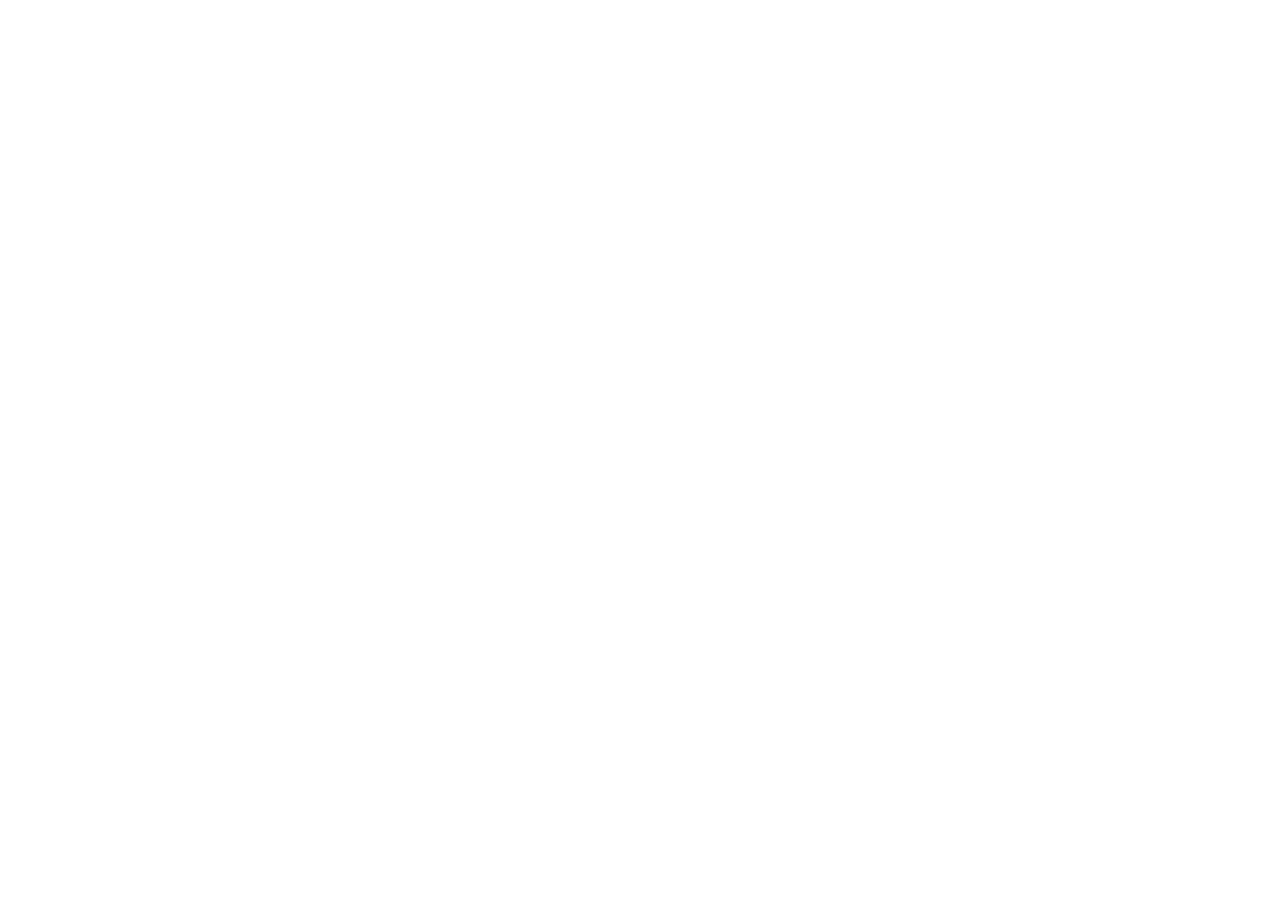
==== index.html @ c5a92662 "link bootstrap and jquery, also make bootstrap container" ====
<!DOCTYPE html>
<html lang="en-US">
  <head>
    <link rel="stylesheet" href="https://maxcdn.bootstrapcdn.com/bootstrap/3.3.7/css/bootstrap.min.css" integrity="sha384-BVYiiSIFeK1dGmJRAkycuHAHRg32OmUcww7on3RYdg4Va+PmSTsz/K68vbdEjh4u" crossorigin="anonymous">
    <link href="css/styles.css" rel="stylesheet" type="text/css">
    <script src="https://ajax.googleapis.com/ajax/libs/jquery/3.5.1/jquery.min.js"></script>
    <script src="js/scripts.js"></script>
    <title>Javascript Independent project</title>
    <body>
      <div class="container-fluid">
      </div>
    </body>
  </head>
</html>
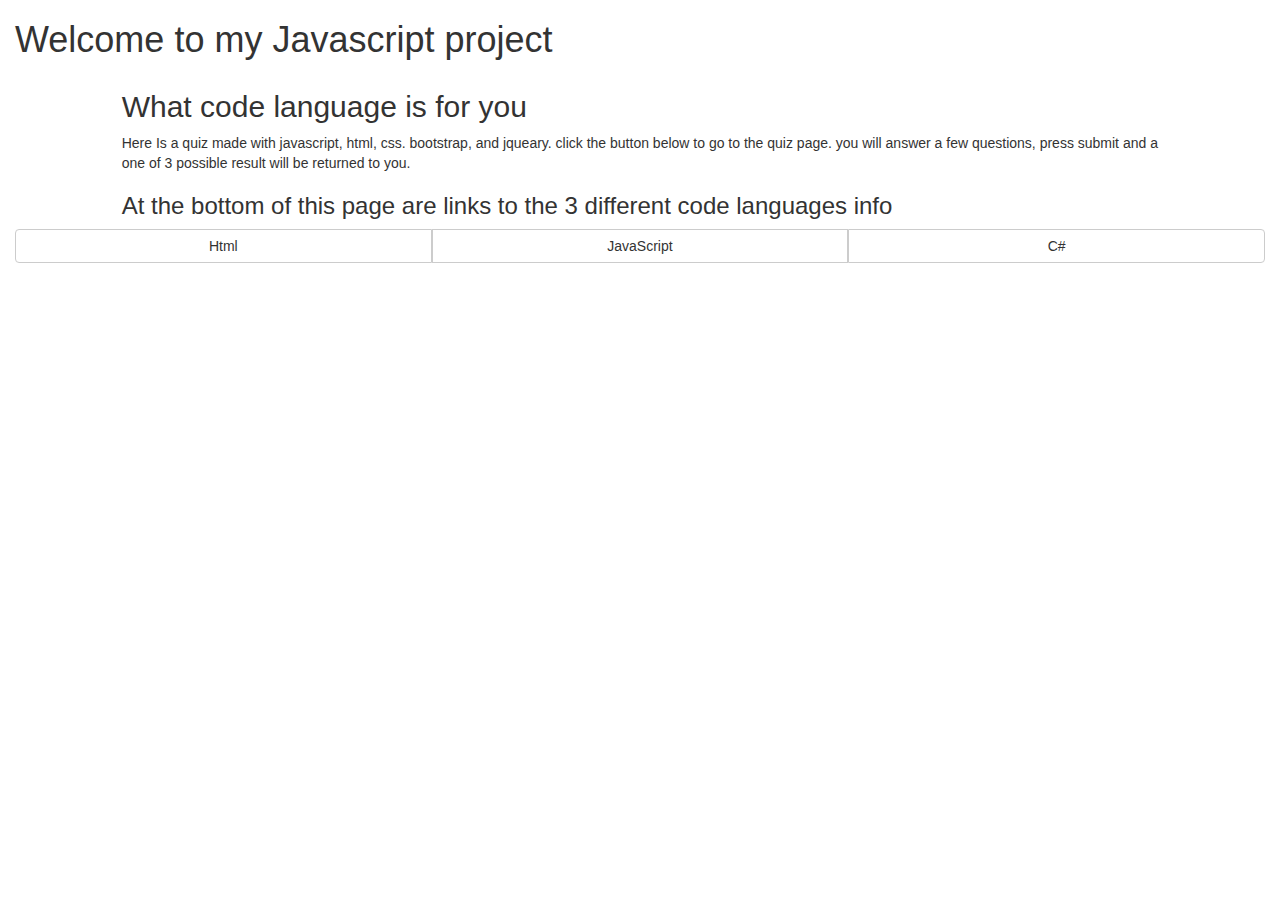
==== commit 33326e2a: "Add buttons to index page, and add buttons to quiz page" ====
--- a/index.html
+++ b/index.html
@@ -5,9 +5,43 @@
     <link href="css/styles.css" rel="stylesheet" type="text/css">
     <script src="https://ajax.googleapis.com/ajax/libs/jquery/3.5.1/jquery.min.js"></script>
     <script src="js/scripts.js"></script>
-    <title>Javascript Independent project</title>
+    <title>Javascript independent project home page</title>
     <body>
       <div class="container-fluid">
+        <div class="row">
+          <div class="col-sm-12">
+            <h1>Welcome to my Javascript project</h1>
+          </div>
+        </div>
+        <div class="row">
+          <div class="col-sm-1">
+          </div>
+          <div class="col-sm-10">
+            <h2>What code language is for you</h2>
+            <p> Here Is a quiz made with javascript, html, css. bootstrap, and jqueary.
+              click the button below to go to the quiz page. you will answer a few questions, press
+              submit and a one of 3 possible result will be returned to you.
+            </p>
+            <h3>At the bottom of this page are links to the 3 different code languages info</h3>
+          </div>
+          <div class="col-sm-1">
+          </div>
+        </div>
+        <div class="row">
+          <div class="col-sm-12">
+            <div class="btn-group btn-group-justified" role="group" aria-label="...">
+              <div class="btn-group" role="group">
+                <button type="button" class="btn btn-default">Html</button>
+              </div>
+              <div class="btn-group" role="group">
+                <button type="button" class="btn btn-default">JavaScript</button>
+              </div>
+              <div class="btn-group" role="group">
+                <button type="button" class="btn btn-default">C#</button>
+              </div>
+            </div>
+          </div>
+        </div>
       </div>
     </body>
   </head>
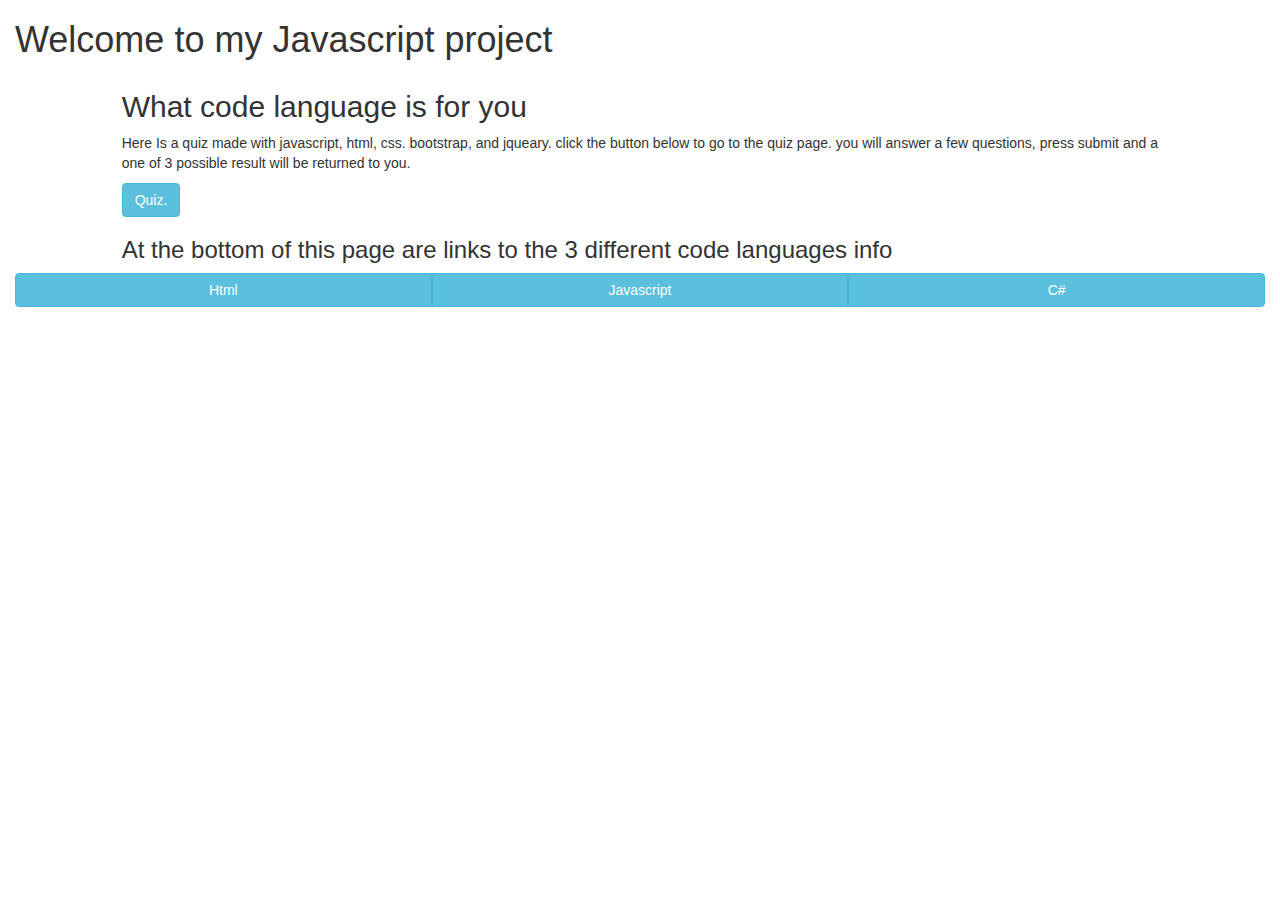
==== commit 2256c136: "link buttons to perspective pages" ====
--- a/index.html
+++ b/index.html
@@ -22,6 +22,9 @@
               click the button below to go to the quiz page. you will answer a few questions, press
               submit and a one of 3 possible result will be returned to you.
             </p>
+            <div class="btn-group" role="group">
+              <a href="quiz.html" class="btn btn-info" role="button">Quiz.</a>
+            </div>
             <h3>At the bottom of this page are links to the 3 different code languages info</h3>
           </div>
           <div class="col-sm-1">
@@ -31,13 +34,13 @@
           <div class="col-sm-12">
             <div class="btn-group btn-group-justified" role="group" aria-label="...">
               <div class="btn-group" role="group">
-                <button type="button" class="btn btn-default">Html</button>
+                <a href="html.html" class="btn btn-info" role="button">Html</a>
               </div>
               <div class="btn-group" role="group">
-                <button type="button" class="btn btn-default">JavaScript</button>
+                <a href="js.html" class="btn btn-info" role="button">Javascript</a>
               </div>
               <div class="btn-group" role="group">
-                <button type="button" class="btn btn-default">C#</button>
+                <a href="csharp.html" class="btn btn-info" role="button">C#</a>
               </div>
             </div>
           </div>
--- a/css/styles.css
+++ b/css/styles.css
@@ -0,0 +1,9 @@
+#answer1{
+  display: none;
+}
+#answer2{
+  display: none;
+}
+#answer3{
+  display: none;
+}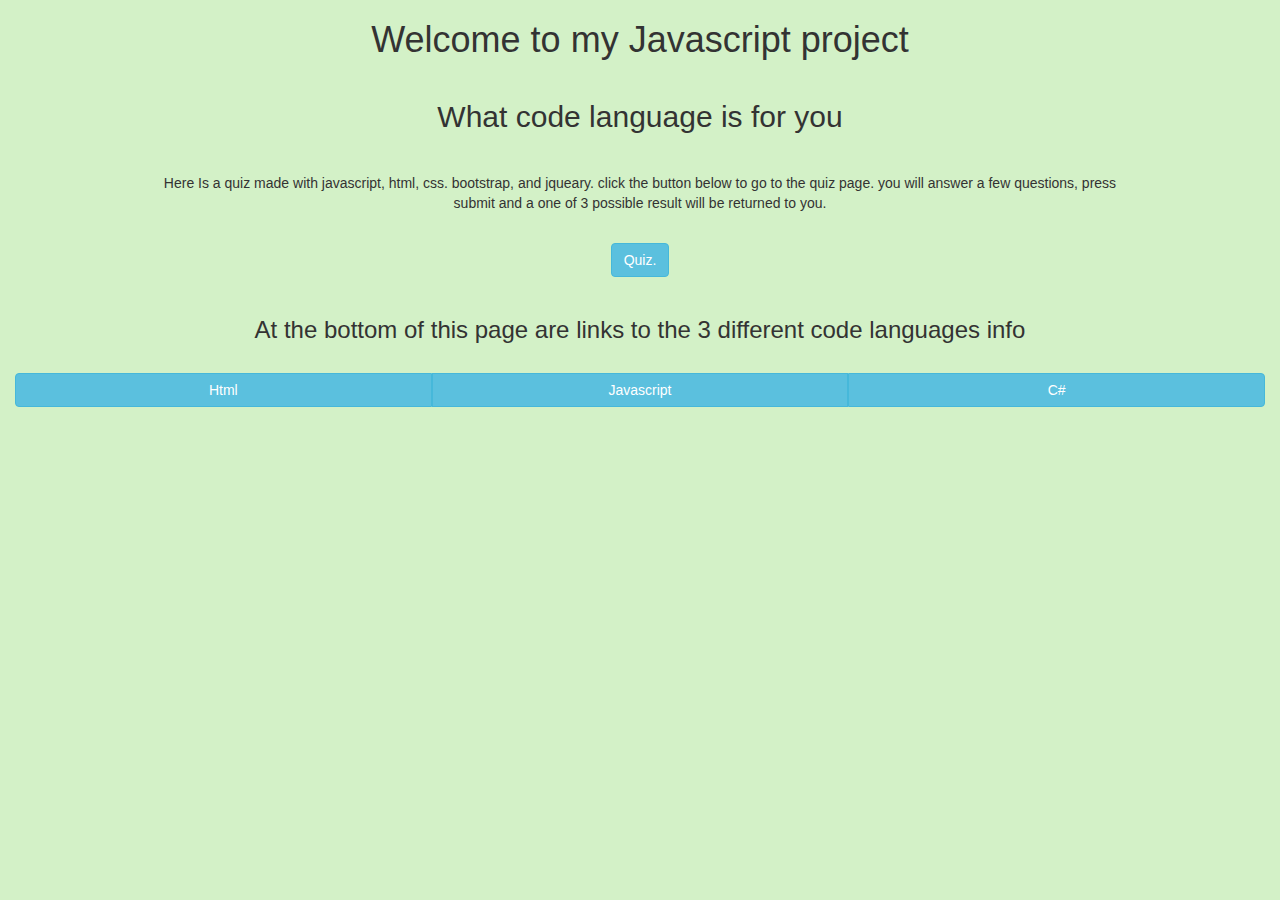
==== commit 4d3d3983: "add css styles to page, background color and text style to index pg" ====
--- a/index.html
+++ b/index.html
@@ -7,25 +7,25 @@
     <script src="js/scripts.js"></script>
     <title>Javascript independent project home page</title>
     <body>
-      <div class="container-fluid">
+      <div class="container-fluid" class="pg1">
         <div class="row">
           <div class="col-sm-12">
-            <h1>Welcome to my Javascript project</h1>
+            <h1 id="pg1title">Welcome to my Javascript project</h1>
           </div>
         </div>
         <div class="row">
           <div class="col-sm-1">
           </div>
           <div class="col-sm-10">
-            <h2>What code language is for you</h2>
-            <p> Here Is a quiz made with javascript, html, css. bootstrap, and jqueary.
+            <h2 id="pg1texthead">What code language is for you</h2>
+            <p id="pg1text"> Here Is a quiz made with javascript, html, css. bootstrap, and jqueary.
               click the button below to go to the quiz page. you will answer a few questions, press
               submit and a one of 3 possible result will be returned to you.
             </p>
-            <div class="btn-group" role="group">
+            <div class="btn-group" role="group" id="pg1quizbutton">
               <a href="quiz.html" class="btn btn-info" role="button">Quiz.</a>
             </div>
-            <h3>At the bottom of this page are links to the 3 different code languages info</h3>
+            <h3 id="pg1lowtext">At the bottom of this page are links to the 3 different code languages info</h3>
           </div>
           <div class="col-sm-1">
           </div>
@@ -33,7 +33,7 @@
         <div class="row">
           <div class="col-sm-12">
             <div class="btn-group btn-group-justified" role="group" aria-label="...">
-              <div class="btn-group" role="group">
+              <div class="btn-group" role="group" id="pg1buttons">
                 <a href="html.html" class="btn btn-info" role="button">Html</a>
               </div>
               <div class="btn-group" role="group">
--- a/css/styles.css
+++ b/css/styles.css
@@ -6,4 +6,61 @@
 }
 #answer3{
   display: none;
-}+}
+
+/* index page styles = pg1 */
+#pg1title{
+  text-align: center;
+}
+#pg1quizbutton{
+  margin: auto;
+  display: flex;
+  flex-direction: row;
+  justify-content: center;
+}
+#pg1text{
+  text-align: center;
+  padding: 20px;
+}
+#pg1texthead{
+  text-align: center;
+  padding: 10px;
+}
+#pg1lowtext{
+  text-align: center;
+  padding: 20px;
+}
+/* quiz page styles = pg2 */
+#pg2title{
+  text-align: center;
+}
+/* html page styles = pg3 */
+
+#pg3title{
+  text-align: center;
+}
+#pg3homebutton{
+  text-align: center;
+}
+/* javascript page styles = pg4 */
+#pg4title{
+  text-align: center;
+}
+/* c# page styles = pg5 */
+#pg5title{
+  text-align: center;
+}
+/* common tags */
+
+img{
+  display: block;
+  width: 500px;
+  margin-left: auto;
+  margin-right: auto;
+  border-radius: 30px;
+  padding: 20px;
+}
+
+body{
+  background-color: rgb(211, 241, 199);
+}
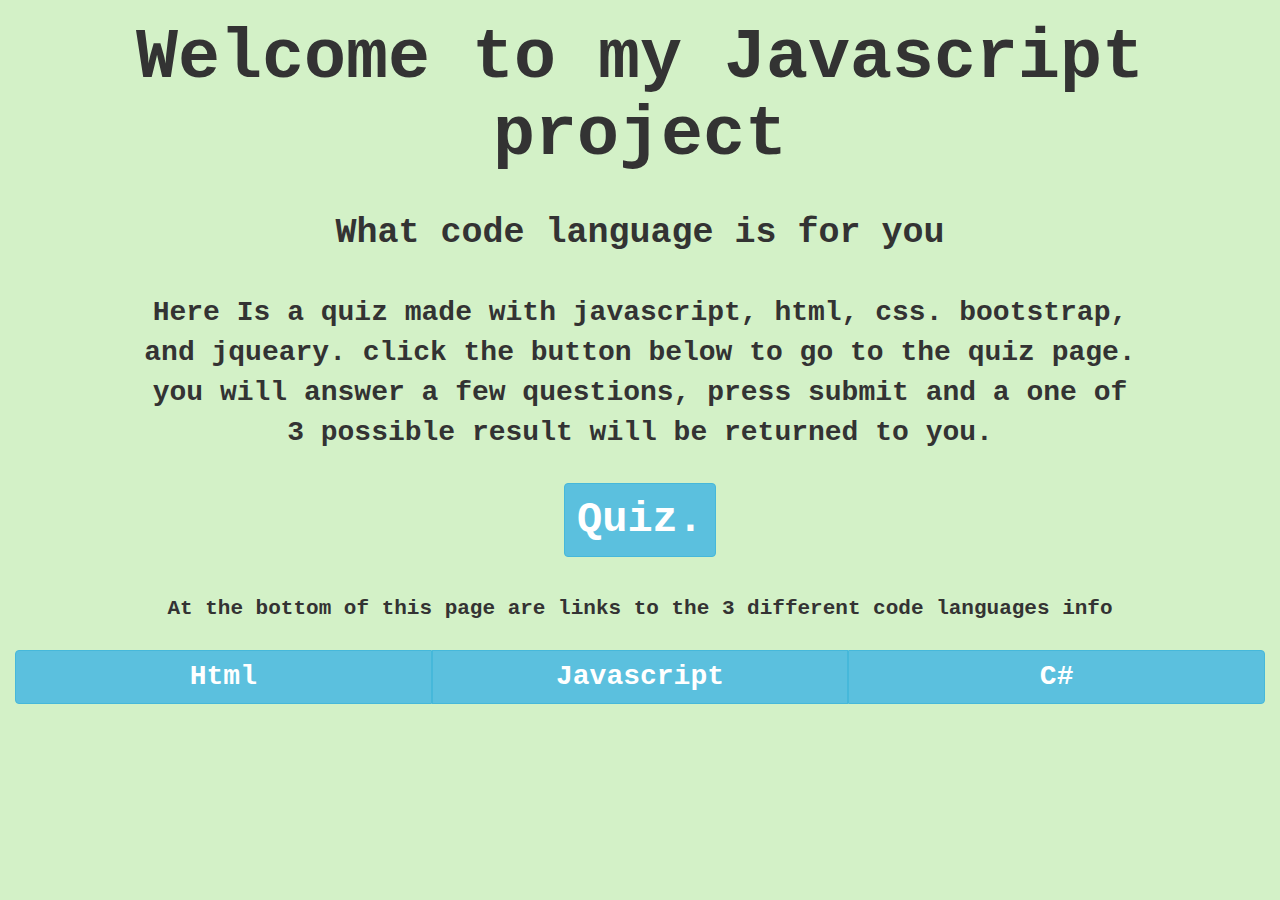
==== commit 819d6183: "add background color to each page and button styles pg1 text" ====
--- a/index.html
+++ b/index.html
@@ -6,7 +6,7 @@
     <script src="https://ajax.googleapis.com/ajax/libs/jquery/3.5.1/jquery.min.js"></script>
     <script src="js/scripts.js"></script>
     <title>Javascript independent project home page</title>
-    <body>
+    <body id="pg1">
       <div class="container-fluid" class="pg1">
         <div class="row">
           <div class="col-sm-12">
--- a/css/styles.css
+++ b/css/styles.css
@@ -9,32 +9,61 @@
 }
 
 /* index page styles = pg1 */
+
+#pg1{
+  background-color: rgb(211, 241, 199);
+}
+
 #pg1title{
   text-align: center;
+  font-size: 5em;
+  font-family: 'Courier New', Courier, monospace;
+  font-weight: bold;
 }
 #pg1quizbutton{
   margin: auto;
   display: flex;
   flex-direction: row;
   justify-content: center;
+  font-family: 'Courier New', Courier, monospace;
+  font-weight: bold;
+  font-size: 1.5em;
 }
 #pg1text{
   text-align: center;
   padding: 20px;
+  font-family: 'Courier New', Courier, monospace;
+  font-weight: bold;
+  font-size: 2em;
 }
 #pg1texthead{
   text-align: center;
   padding: 10px;
+  font-family: 'Courier New', Courier, monospace;
+  font-weight: bold;
+  font-size: 2.5em;
 }
 #pg1lowtext{
   text-align: center;
   padding: 20px;
+  font-family: 'Courier New', Courier, monospace;
+  font-weight: bold;
+  font-size: 1.5em;
 }
 /* quiz page styles = pg2 */
+
+#pg2{
+  background-color: rgb(147, 255, 104);
+}
+
 #pg2title{
   text-align: center;
 }
 /* html page styles = pg3 */
+
+#pg3{
+  background-color: rgb(255, 216, 88);
+}
 
 #pg3title{
   text-align: center;
@@ -43,10 +72,20 @@
   text-align: center;
 }
 /* javascript page styles = pg4 */
+
+#pg4{
+  background-color: mediumseagreen;
+}
+
 #pg4title{
   text-align: center;
 }
 /* c# page styles = pg5 */
+
+#pg5{
+  background-color: lightcoral;
+}
+
 #pg5title{
   text-align: center;
 }
@@ -61,6 +100,19 @@
   padding: 20px;
 }
 
-body{
-  background-color: rgb(211, 241, 199);
+.btn{
+  font-family: 'Courier New', Courier, monospace;
+  font-weight: bold;
+  font-size: 2em;
 }
+
+
+
+
+
+
+
+
+
+
+
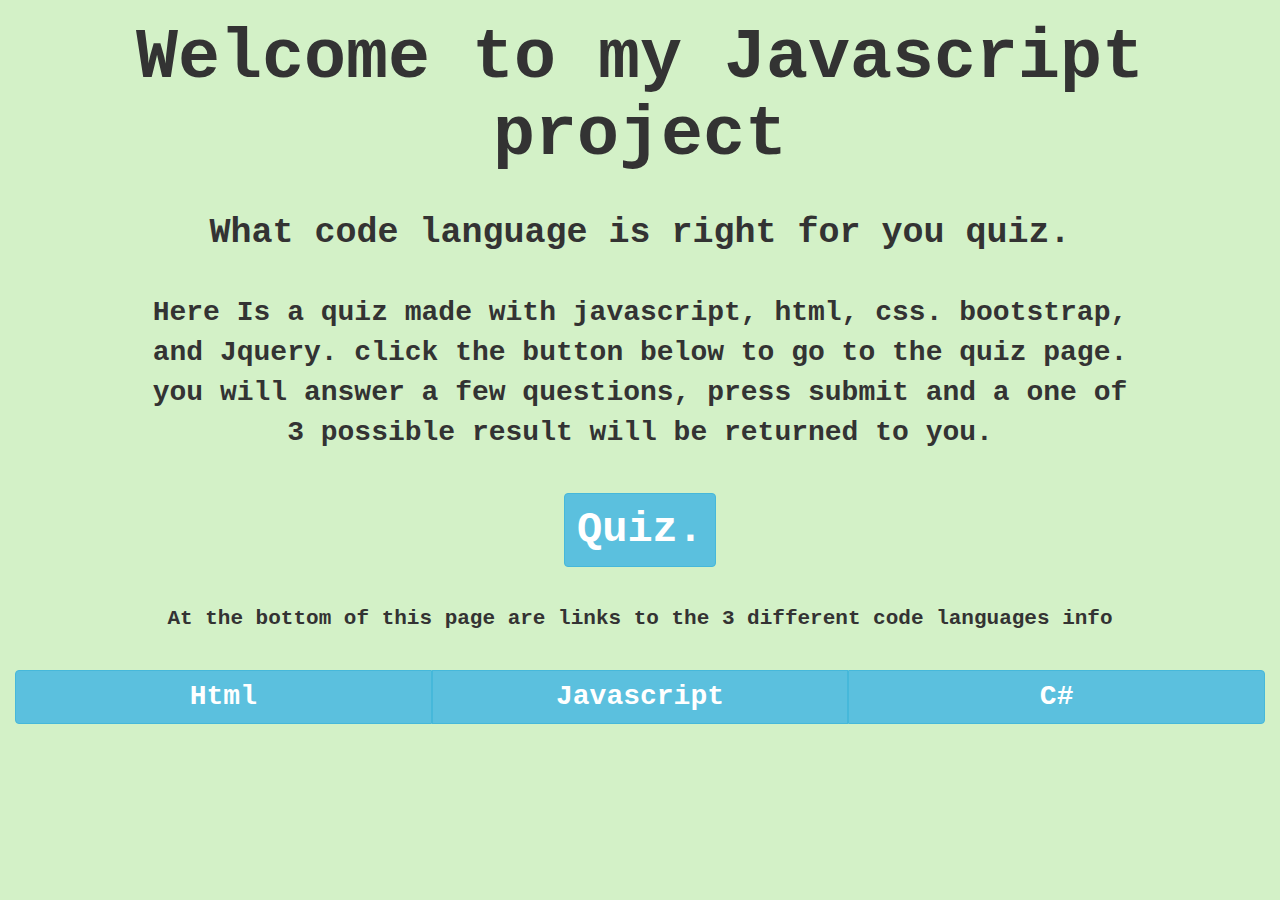
==== commit e4cbffcd: "fix spelling and add readme info" ====
--- a/index.html
+++ b/index.html
@@ -17,8 +17,8 @@
           <div class="col-sm-1">
           </div>
           <div class="col-sm-10">
-            <h2 id="pg1texthead">What code language is for you</h2>
-            <p id="pg1text"> Here Is a quiz made with javascript, html, css. bootstrap, and jqueary.
+            <h2 id="pg1texthead">What code language is right for you quiz.</h2>
+            <p id="pg1text"> Here Is a quiz made with javascript, html, css. bootstrap, and Jquery.
               click the button below to go to the quiz page. you will answer a few questions, press
               submit and a one of 3 possible result will be returned to you.
             </p>
--- a/css/styles.css
+++ b/css/styles.css
@@ -1,11 +1,20 @@
 #answer1{
   display: none;
+  font-size: 5em;
+  font-family: 'Courier New', Courier, monospace;
+  font-weight: bold;
 }
 #answer2{
   display: none;
+  font-size: 5em;
+  font-family: 'Courier New', Courier, monospace;
+  font-weight: bold;
 }
 #answer3{
   display: none;
+  font-size: 5em;
+  font-family: 'Courier New', Courier, monospace;
+  font-weight: bold;
 }
 
 /* index page styles = pg1 */
@@ -52,13 +61,42 @@
 }
 /* quiz page styles = pg2 */
 
+.pg2quizstyle{
+  text-align: center;
+  text-align: center;
+  padding: 5px;
+  font-family: 'Courier New', Courier, monospace;
+  font-weight: bold;
+  font-size: 1em;
+}
+
 #pg2{
   background-color: rgb(147, 255, 104);
 }
 
 #pg2title{
   text-align: center;
-}
+  font-size: 5em;
+  font-family: 'Courier New', Courier, monospace;
+  font-weight: bold;
+}
+
+#pg2submit{
+  margin: 20px;
+  font-size: 2em;
+  font-family: 'Courier New', Courier, monospace;
+  font-weight: bold;
+}
+
+#pg2usertext{
+  margin: 10px;
+  font-size: 2em;
+  font-family: 'Courier New', Courier, monospace;
+  font-weight: bold;
+  display: none;
+}
+
+
 /* html page styles = pg3 */
 
 #pg3{
@@ -67,7 +105,38 @@
 
 #pg3title{
   text-align: center;
-}
+  font-size: 5em;
+  font-family: 'Courier New', Courier, monospace;
+  font-weight: bold;
+}
+
+#pg3texthead{
+  text-align: center;
+  font-size: 3em;
+  font-family: 'Courier New', Courier, monospace;
+  font-weight: bold;
+}
+
+#pg3answertext{
+  text-align: center;
+  font-size: 1.5em;
+  font-family: 'Courier New', Courier, monospace;
+  font-weight: bold;
+}
+
+#pg3answerlinks{
+  text-align: center;
+  margin: 5px;
+  list-style-position: inside;
+}
+
+#pg3answerhead{
+  font-size: 3em;
+  font-family: 'Courier New', Courier, monospace;
+  font-weight: bold;
+}
+
+
 #pg3homebutton{
   text-align: center;
 }
@@ -79,7 +148,42 @@
 
 #pg4title{
   text-align: center;
-}
+  font-size: 5em;
+  font-family: 'Courier New', Courier, monospace;
+  font-weight: bold;
+}
+
+#pg4texthead{
+  text-align: center;
+  font-size: 3em;
+  font-family: 'Courier New', Courier, monospace;
+  font-weight: bold;
+}
+
+#pg4answertext{
+  text-align: center;
+  font-size: 1.5em;
+  font-family: 'Courier New', Courier, monospace;
+  font-weight: bold;
+}
+
+#pg4answerlinks{
+  text-align: center;
+  margin: 5px;
+  list-style-position: inside;
+}
+
+#pg4answerhead{
+  font-size: 3em;
+  font-family: 'Courier New', Courier, monospace;
+  font-weight: bold;
+}
+
+
+#pg4homebutton{
+  text-align: center;
+}
+
 /* c# page styles = pg5 */
 
 #pg5{
@@ -87,6 +191,40 @@
 }
 
 #pg5title{
+  text-align: center;
+  font-size: 5em;
+  font-family: 'Courier New', Courier, monospace;
+  font-weight: bold;
+}
+
+#pg5texthead{
+  text-align: center;
+  font-size: 3em;
+  font-family: 'Courier New', Courier, monospace;
+  font-weight: bold;
+}
+
+#pg5answertext{
+  text-align: center;
+  font-size: 1.5em;
+  font-family: 'Courier New', Courier, monospace;
+  font-weight: bold;
+}
+
+#pg5answerlinks{
+  text-align: center;
+  margin: 5px;
+  list-style-position: inside;
+}
+
+#pg5answerhead{
+  font-size: 3em;
+  font-family: 'Courier New', Courier, monospace;
+  font-weight: bold;
+}
+
+
+#pg5homebutton{
   text-align: center;
 }
 /* common tags */
@@ -104,15 +242,24 @@
   font-family: 'Courier New', Courier, monospace;
   font-weight: bold;
   font-size: 2em;
-}
-
-
-
-
-
-
-
-
-
-
-
+  margin-top: 10px;
+}
+
+.btn-group{
+  margin-bottom: 10px;
+}
+
+.pglinktext{
+  font-size: 2em;
+}
+
+
+
+
+
+
+
+
+
+
+
